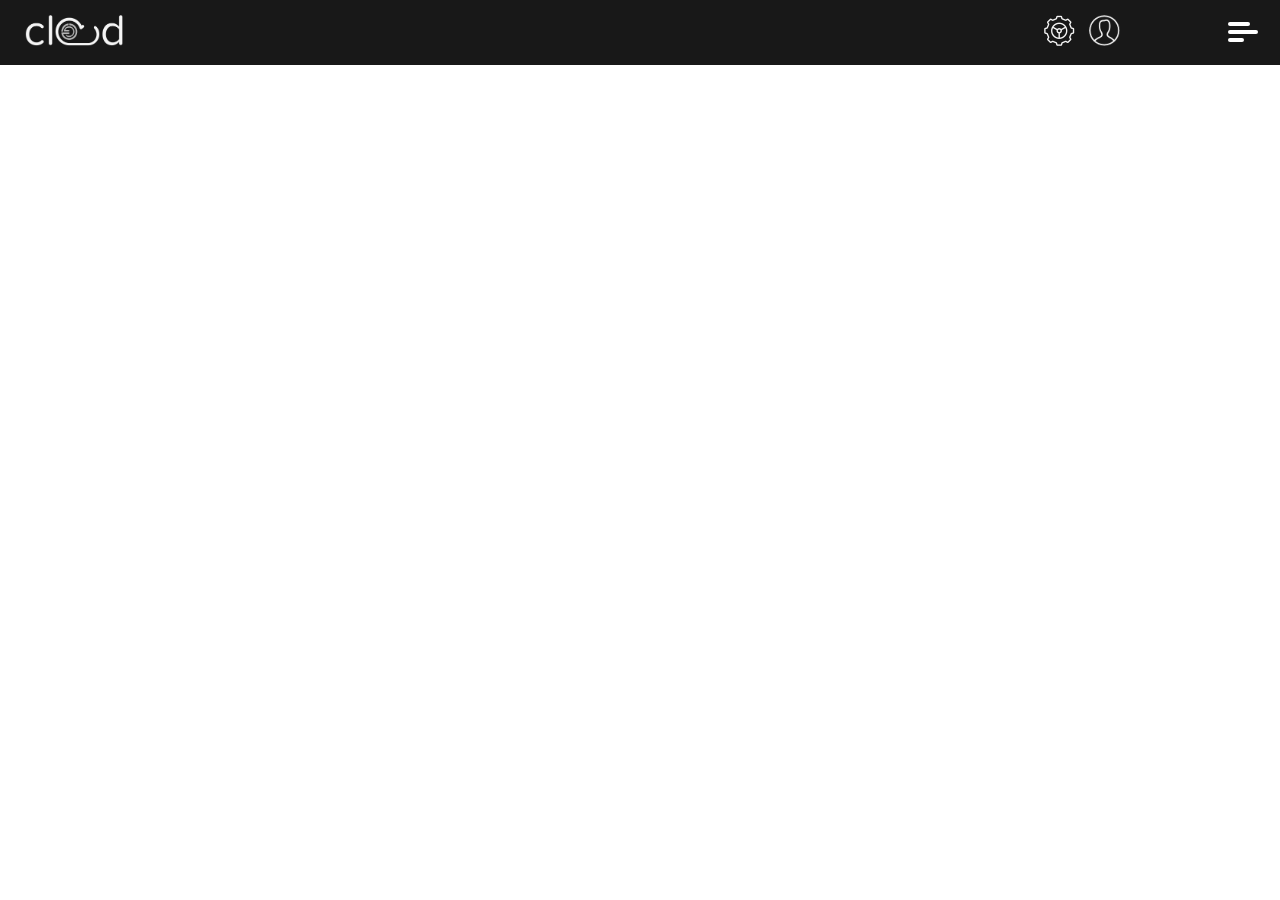
==== frame.html @ 6356fe41 "login page and skeleton css" ====
<!DOCTYPE html>
<html lang="en">
<head>
    <!-- Base elements -->
    <meta charset="utf-8" />
    <meta name="description" content="" />
    <meta name="application-name" content="Goverlan Cloud" />
    <meta http-equiv="X-UA-Compatible" content="IE=edge">
    <!-- Responsive -->
    <meta name="viewport" content="width=device-width, initial-scale=1" />
    <!-- Favicon -->
    <link rel="icon" type="image/png" href="img/favicon.png" />
    <!-- Font family -->
    <link rel="stylesheet" type="text/css" href="//fonts.googleapis.com/css?family=Raleway:400,300,600" />
    <!-- Stylesheets -->
    <link rel="stylesheet" type="text/css" href="css/normalize.css" />
    <link rel="stylesheet" type="text/css" href="css/skeleton.css" />
    <link rel="stylesheet" type="text/css" href="css/custom.css" />
    <!-- jQuery -->
    <script type="text/javascript" src="//ajax.googleapis.com/ajax/libs/jquery/2.1.1/jquery.min.js"></script>
</head>
<body>
    <!--Navigation-->
    <div class="navigation">
        <nav class="container">
            <div class="row">
                <div class="nine columns left">
                    <a class="navbar-brand" href="#"><img src="img/cloud.png" height="31" alt="cloud" /></a>
                </div>
                <div class="three columns right">
                    <ul>
                        <li><a href="#"><img src="img/settings.png" height="31" alt="settings" /></a></li>
                        <li><a href="#"><img src="img/avatar.png" height="31" alt="user" /></a></li>
                    </ul>
                </div>
                <div class="menu">
                    <div class="menu-hamburger"></div>
                </div>
            </div>
        </nav>
    </div>
    <!-- Sidebar -->
    <div class="sidebar">
        <ul>
            <li><a href="index.html">Dashboard</a></li>
            <li><a href="#">Behavior &amp; Settings</a></li>
            <li><a href="#">Auditing</a></li>
            <li><a href="#">Discovery &amp; Mobile Devices</a></li>
        </ul>
    </div>
    
    <!-- Main Content -->
    <div class="container">
        <!-- PLACE CONTENT HERE -->
    </div>
    
    <script type="text/javascript">
        $(document).ready(function(){
            $('.menu').on('click', function(){
                $('.sidebar').slideToggle();
            });
        });
    </script>
</body>
</html>
---- css/skeleton.css ----
/*
* Skeleton V2.0.4
* Copyright 2014, Dave Gamache
* www.getskeleton.com
* Free to use under the MIT license.
* http://www.opensource.org/licenses/mit-license.php
* 12/29/2014
*/


/* Table of contents
––––––––––––––––––––––––––––––––––––––––––––––––––
- Grid
- Base Styles
- Typography
- Links
- Buttons
- Forms
- Lists
- Code
- Tables
- Spacing
- Utilities
- Clearing
- Media Queries
*/


/* Grid
–––––––––––––––––––––––––––––––––––––––––––––––––– */
.container {
  position: relative;
  width: 100%;
  max-width: 960px;
  margin: 0 auto;
  padding: 0 20px;
  box-sizing: border-box; }
.column,
.columns {
  width: 100%;
  float: left;
  box-sizing: border-box; }

/* For devices larger than 400px */
@media (min-width: 400px) {
  .container {
    width: 85%;
    padding: 0; }
}

/* For devices larger than 550px */
@media (min-width: 550px) {
  .container {
    width: 80%; }
  .column,
  .columns {
    margin-left: 4%; }
  .column:first-child,
  .columns:first-child {
    margin-left: 0; }

  .one.column,
  .one.columns                    { width: 4.66666666667%; }
  .two.columns                    { width: 13.3333333333%; }
  .three.columns                  { width: 22%;            }
  .four.columns                   { width: 30.6666666667%; }
  .five.columns                   { width: 39.3333333333%; }
  .six.columns                    { width: 48%;            }
  .seven.columns                  { width: 56.6666666667%; }
  .eight.columns                  { width: 65.3333333333%; }
  .nine.columns                   { width: 74.0%;          }
  .ten.columns                    { width: 82.6666666667%; }
  .eleven.columns                 { width: 91.3333333333%; }
  .twelve.columns                 { width: 100%; margin-left: 0; }

  .one-third.column               { width: 30.6666666667%; }
  .two-thirds.column              { width: 65.3333333333%; }

  .one-half.column                { width: 48%; }

  /* Offsets */
  .offset-by-one.column,
  .offset-by-one.columns          { margin-left: 8.66666666667%; }
  .offset-by-two.column,
  .offset-by-two.columns          { margin-left: 17.3333333333%; }
  .offset-by-three.column,
  .offset-by-three.columns        { margin-left: 26%;            }
  .offset-by-four.column,
  .offset-by-four.columns         { margin-left: 34.6666666667%; }
  .offset-by-five.column,
  .offset-by-five.columns         { margin-left: 43.3333333333%; }
  .offset-by-six.column,
  .offset-by-six.columns          { margin-left: 52%;            }
  .offset-by-seven.column,
  .offset-by-seven.columns        { margin-left: 60.6666666667%; }
  .offset-by-eight.column,
  .offset-by-eight.columns        { margin-left: 69.3333333333%; }
  .offset-by-nine.column,
  .offset-by-nine.columns         { margin-left: 78.0%;          }
  .offset-by-ten.column,
  .offset-by-ten.columns          { margin-left: 86.6666666667%; }
  .offset-by-eleven.column,
  .offset-by-eleven.columns       { margin-left: 95.3333333333%; }

  .offset-by-one-third.column,
  .offset-by-one-third.columns    { margin-left: 34.6666666667%; }
  .offset-by-two-thirds.column,
  .offset-by-two-thirds.columns   { margin-left: 69.3333333333%; }

  .offset-by-one-half.column,
  .offset-by-one-half.columns     { margin-left: 52%; }

}


/* Base Styles
–––––––––––––––––––––––––––––––––––––––––––––––––– */
/* NOTE
html is set to 62.5% so that all the REM measurements throughout Skeleton
are based on 10px sizing. So basically 1.5rem = 15px :) */
html {
  font-size: 62.5%; }
body {
  font-size: 1.5em; /* currently ems cause chrome bug misinterpreting rems on body element */
  line-height: 1.6;
  font-weight: 400;
  font-family: "Raleway", "HelveticaNeue", "Helvetica Neue", Helvetica, Arial, sans-serif;
  color: #222; }


/* Typography
–––––––––––––––––––––––––––––––––––––––––––––––––– */
h1, h2, h3, h4, h5, h6 {
  margin-top: 0;
  margin-bottom: 2rem;
  font-weight: 300; }
h1 { font-size: 4.0rem; line-height: 1.2;  letter-spacing: -.1rem;}
h2 { font-size: 3.6rem; line-height: 1.25; letter-spacing: -.1rem; }
h3 { font-size: 3.0rem; line-height: 1.3;  letter-spacing: -.1rem; }
h4 { font-size: 2.4rem; line-height: 1.35; letter-spacing: -.08rem; }
h5 { font-size: 1.8rem; line-height: 1.5;  letter-spacing: -.05rem; }
h6 { font-size: 1.5rem; line-height: 1.6;  letter-spacing: 0; }

/* Larger than phablet */
@media (min-width: 550px) {
  h1 { font-size: 5.0rem; }
  h2 { font-size: 4.2rem; }
  h3 { font-size: 3.6rem; }
  h4 { font-size: 3.0rem; }
  h5 { font-size: 2.4rem; }
  h6 { font-size: 1.5rem; }
}

p {
  margin-top: 0; }


/* Links
–––––––––––––––––––––––––––––––––––––––––––––––––– */
a {
  color: #1EAEDB; }
a:hover {
  color: #0FA0CE; }


/* Buttons
–––––––––––––––––––––––––––––––––––––––––––––––––– */
.button,
button,
input[type="submit"],
input[type="reset"],
input[type="button"] {
  display: inline-block;
  height: 38px;
  padding: 0 30px;
  color: #555;
  text-align: center;
  font-size: 11px;
  font-weight: 600;
  line-height: 38px;
  letter-spacing: .1rem;
  text-transform: uppercase;
  text-decoration: none;
  white-space: nowrap;
  background-color: transparent;
  border-radius: 4px;
  border: 1px solid #bbb;
  cursor: pointer;
  box-sizing: border-box; }
.button:hover,
button:hover,
input[type="submit"]:hover,
input[type="reset"]:hover,
input[type="button"]:hover,
.button:focus,
button:focus,
input[type="submit"]:focus,
input[type="reset"]:focus,
input[type="button"]:focus {
  color: #333;
  border-color: #888;
  outline: 0; }
.button.button-primary,
button.button-primary,
input[type="submit"].button-primary,
input[type="reset"].button-primary,
input[type="button"].button-primary {
  color: #FFF;
  background-color: #333;
  border-color: #333; }
.button.button-primary:hover,
button.button-primary:hover,
input[type="submit"].button-primary:hover,
input[type="reset"].button-primary:hover,
input[type="button"].button-primary:hover,
.button.button-primary:focus,
button.button-primary:focus,
input[type="submit"].button-primary:focus,
input[type="reset"].button-primary:focus,
input[type="button"].button-primary:focus {
  color: #333;
  background-color: #fff;
  border-color: #333; }


/* Forms
–––––––––––––––––––––––––––––––––––––––––––––––––– */
input[type="email"],
input[type="number"],
input[type="search"],
input[type="text"],
input[type="tel"],
input[type="url"],
input[type="password"],
textarea,
select {
  height: 38px;
  padding: 6px 10px; /* The 6px vertically centers text on FF, ignored by Webkit */
  background-color: #fff;
  border: 1px solid #D1D1D1;
  border-radius: 4px;
  box-shadow: none;
  box-sizing: border-box; }
/* Removes awkward default styles on some inputs for iOS */
input[type="email"],
input[type="number"],
input[type="search"],
input[type="text"],
input[type="tel"],
input[type="url"],
input[type="password"],
textarea {
  -webkit-appearance: none;
     -moz-appearance: none;
          appearance: none; }
textarea {
  min-height: 65px;
  padding-top: 6px;
  padding-bottom: 6px; }
input[type="email"]:focus,
input[type="number"]:focus,
input[type="search"]:focus,
input[type="text"]:focus,
input[type="tel"]:focus,
input[type="url"]:focus,
input[type="password"]:focus,
textarea:focus,
select:focus {
  border: 1px solid #33C3F0;
  outline: 0; }
label,
legend {
  display: block;
  margin-bottom: .5rem;
  font-weight: 600; }
fieldset {
  padding: 0;
  border-width: 0; }
input[type="checkbox"],
input[type="radio"] {
  display: inline; }
label > .label-body {
  display: inline-block;
  margin-left: .5rem;
  font-weight: normal; }


/* Lists
–––––––––––––––––––––––––––––––––––––––––––––––––– */
ul {
  list-style: circle inside; }
ol {
  list-style: decimal inside; }
ol, ul {
  padding-left: 0;
  margin-top: 0; }
ul ul,
ul ol,
ol ol,
ol ul {
  margin: 1.5rem 0 1.5rem 3rem;
  font-size: 90%; }
li {
  margin-bottom: 1rem; }


/* Code
–––––––––––––––––––––––––––––––––––––––––––––––––– */
code {
  padding: .2rem .5rem;
  margin: 0 .2rem;
  font-size: 90%;
  white-space: nowrap;
  background: #F1F1F1;
  border: 1px solid #E1E1E1;
  border-radius: 4px; }
pre > code {
  display: block;
  padding: 1rem 1.5rem;
  white-space: pre; }


/* Tables
–––––––––––––––––––––––––––––––––––––––––––––––––– */
th,
td {
  padding: 12px 15px;
  text-align: left;
  border-bottom: 1px solid #E1E1E1; }
th:first-child,
td:first-child {
  padding-left: 0; }
th:last-child,
td:last-child {
  padding-right: 0; }


/* Spacing
–––––––––––––––––––––––––––––––––––––––––––––––––– */
button,
.button {
  margin-bottom: 1rem; }
input,
textarea,
select,
fieldset {
  margin-bottom: 1.5rem; }
pre,
blockquote,
dl,
figure,
table,
p,
ul,
ol,
form {
  margin-bottom: 2.5rem; }


/* Utilities
–––––––––––––––––––––––––––––––––––––––––––––––––– */
.u-full-width {
  width: 100%;
  box-sizing: border-box; }
.u-max-full-width {
  max-width: 100%;
  box-sizing: border-box; }
.u-pull-right {
  float: right; }
.u-pull-left {
  float: left; }


/* Misc
–––––––––––––––––––––––––––––––––––––––––––––––––– */
hr {
  margin-top: 3rem;
  margin-bottom: 3.5rem;
  border-width: 0;
  border-top: 1px solid #E1E1E1; }


/* Clearing
–––––––––––––––––––––––––––––––––––––––––––––––––– */

/* Self Clearing Goodness */
.container:after,
.row:after,
.u-cf {
  content: "";
  display: table;
  clear: both; }


/* Media Queries
–––––––––––––––––––––––––––––––––––––––––––––––––– */
/*
Note: The best way to structure the use of media queries is to create the queries
near the relevant code. For example, if you wanted to change the styles for buttons
on small devices, paste the mobile query code up in the buttons section and style it
there.
*/


/* Larger than mobile */
@media (min-width: 400px) {}

/* Larger than phablet (also point when grid becomes active) */
@media (min-width: 550px) {}

/* Larger than tablet */
@media (min-width: 750px) {}

/* Larger than desktop */
@media (min-width: 1000px) {}

/* Larger than Desktop HD */
@media (min-width: 1200px) {}
---- css/custom.css ----
.margin-top-10 {
  margin-top: 10px; }

.margin-bottom-10 {
  margin-bottom: 10px; }

@media (min-width: 768px) {
  .margin-left-10 {
    margin-left: 10px; }

  .margin-right-10 {
    margin-right: 10px; } }
.margin-top-15 {
  margin-top: 15px; }

.margin-bottom-15 {
  margin-bottom: 15px; }

@media (min-width: 768px) {
  .margin-left-15 {
    margin-left: 15px; }

  .margin-right-15 {
    margin-right: 15px; } }
.margin-top-20 {
  margin-top: 20px; }

.margin-bottom-20 {
  margin-bottom: 20px; }

@media (min-width: 768px) {
  .margin-left-20 {
    margin-left: 20px; }

  .margin-right-20 {
    margin-right: 20px; } }
.margin-top-25 {
  margin-top: 25px; }

.margin-bottom-25 {
  margin-bottom: 25px; }

@media (min-width: 768px) {
  .margin-left-25 {
    margin-left: 25px; }

  .margin-right-25 {
    margin-right: 25px; } }
.margin-top-50 {
  margin-top: 50px; }

.margin-bottom-50 {
  margin-bottom: 50px; }

@media (min-width: 768px) {
  .margin-left-50 {
    margin-left: 50px; }

  .margin-right-50 {
    margin-right: 50px; } }
.margin-top-75 {
  margin-top: 75px; }

.margin-bottom-75 {
  margin-bottom: 75px; }

@media (min-width: 768px) {
  .margin-left-75 {
    margin-left: 75px; }

  .margin-right-75 {
    margin-right: 75px; } }
.margin-top-100 {
  margin-top: 100px; }

.margin-bottom-100 {
  margin-bottom: 100px; }

@media (min-width: 768px) {
  .margin-left-100 {
    margin-left: 100px; }

  .margin-right-100 {
    margin-right: 100px; } }
.margin-top-125 {
  margin-top: 125px; }

.margin-bottom-125 {
  margin-bottom: 125px; }

@media (min-width: 768px) {
  .margin-left-125 {
    margin-left: 125px; }

  .margin-right-125 {
    margin-right: 125px; } }
.margin-top-150 {
  margin-top: 150px; }

.margin-bottom-150 {
  margin-bottom: 150px; }

@media (min-width: 768px) {
  .margin-left-150 {
    margin-left: 150px; }

  .margin-right-150 {
    margin-right: 150px; } }
.center {
  margin-left: auto;
  margin-right: auto;
  text-align: center; }

.right {
  float: right;
  text-align: right; }

.left {
  float: left;
  text-align: left; }

.bootstrap-sidebar {
  background-color: #ccc;
  display: block;
  height: 100%;
  padding-left: 0px;
  padding-right: 10px;
  position: fixed;
  left: 0;
  top: 60px; }
  .bootstrap-sidebar li:first-of-type {
    padding-top: 25px; }
  .bootstrap-sidebar li {
    list-style-type: none;
    margin-bottom: 25px; }
    .bootstrap-sidebar li > a {
      color: #333;
      text-decoration: none; }

.btn {
  width: 100%; }

.panel-heading {
  height: 80px; }
  .panel-heading:hover {
    text-decoration: none; }

.navbar-brand {
  position: fixed;
  left: 25px; }

.navigation {
  background-color: #181818;
  height: 50px;
  padding-top: 15px;
  position: fixed;
  top: 0;
  left: 0;
  right: 0; }
  .navigation ul {
    margin-bottom: 0; }
  .navigation li {
    display: inline-block;
    list-style-type: none;
    padding-left: 10px; }
    .navigation li a {
      color: #fff;
      text-decoration: none; }

@media (max-width: 550px) {
  .navigation ul {
    display: none; } }
.menu {
  position: fixed;
  top: 25px;
  right: 1.5em;
  width: 30px;
  height: 24px;
  cursor: pointer;
  z-index: 10; }
  .menu:hover .menu-hamburger:before,
  .menu:hover .menu-hamburger:after {
    width: 30px; }
  .menu.is-active .menu-hamburger {
    background: none; }
  .menu.is-active .menu-hamburger:before,
  .menu.is-active .menu-hamburger:after {
    top: 0;
    width: 30px;
    background: #fff;
    -webkit-transform: rotate(45deg);
    -ms-transform: rotate(45deg);
    transform: rotate(45deg); }
  .menu.is-active .menu-hamburger:after {
    -webkit-transform: rotate(-45deg);
    -ms-transform: rotate(-45deg);
    transform: rotate(-45deg); }
  .menu.is-active .menu-hamburger:hover {
    -webkit-transform: scale(1.2);
    -ms-transform: scale(1.2);
    transform: scale(1.2); }

.menu-hamburger {
  position: relative;
  width: 30px;
  height: 4px;
  margin: 5px 0;
  background: #fff;
  border-radius: 4px;
  transition: all 300ms cubic-bezier(0.68, -0.55, 0.265, 1.55); }
  .menu-hamburger:before, .menu-hamburger:after {
    content: '';
    display: block;
    width: 30px;
    height: 4px;
    background: #fff;
    position: absolute;
    border-radius: 4px;
    transition: all 300ms cubic-bezier(0.68, -0.55, 0.265, 1.55); }
  .menu-hamburger:before {
    top: -8px;
    left: 0;
    width: 22px; }
  .menu-hamburger:after {
    top: 8px;
    width: 16px;
    left: 0; }

.sidebar {
  display: none;
  background-color: #181818;
  height: 100%;
  padding: 0 25px;
  position: fixed;
  left: 0;
  top: 65px; }
  .sidebar li:first-of-type {
    border-top: 1px solid #666;
    padding-top: 25px; }
  .sidebar li {
    list-style-type: none;
    margin-bottom: 25px; }
    .sidebar li > a {
      color: #dcdcdc;
      text-decoration: none; }

.triangle {
  border-style: solid;
  border-width: 15px 0 15px 15px;
  border-color: transparent transparent transparent #333;
  height: 0;
  width: 0;
  position: relative;
  left: 0;
  top: 50px;
  -webkit-transform: rotate(360deg);
  z-index: 99; }

.left-panel {
  background: #333;
  height: 100%;
  padding-top: 500px;
  position: fixed;
  top: 0;
  left: 0;
  width: 25%; }

.login-panel {
  background: linear-gradient(-180deg, #ECE9E6 0%, #FFFFFF 100%);
  height: 100%;
  padding-top: 475px;
  position: fixed;
  left: 25%;
  top: 0;
  width: 75%; }

@media (max-width: 979px) {
  .left-panel img[alt~="goverlan"] {
    display: none; } }
.form-error {
  color: red;
  margin-bottom: 1em; }

/*# sourceMappingURL=custom.css.map */
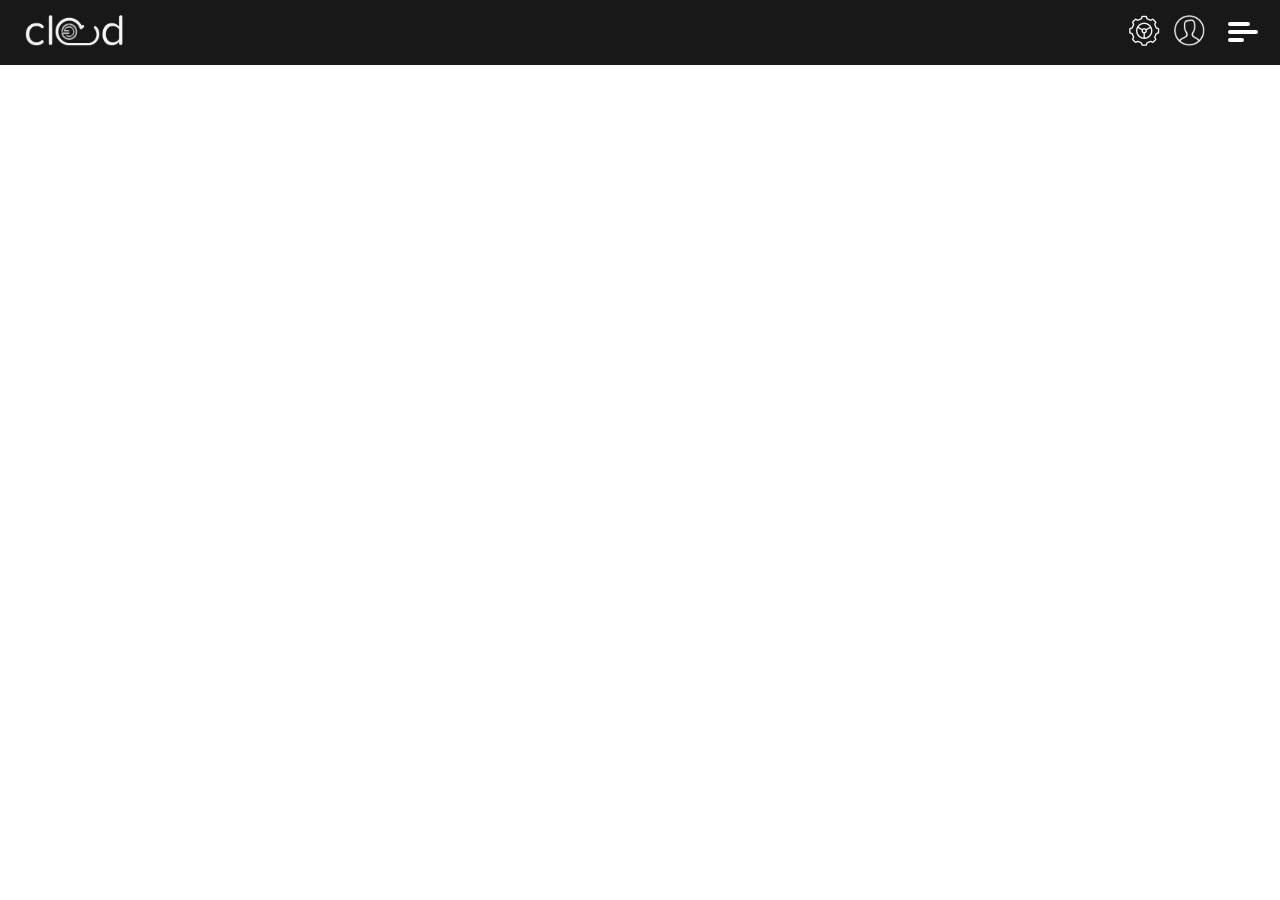
==== commit 88c57a7c: "changed padding to margin to enhance spacing" ====
--- a/frame.html
+++ b/frame.html
@@ -24,15 +24,11 @@
     <div class="navigation">
         <nav class="container">
             <div class="row">
-                <div class="nine columns left">
-                    <a class="navbar-brand" href="#"><img src="img/cloud.png" height="31" alt="cloud" /></a>
-                </div>
-                <div class="three columns right">
-                    <ul>
-                        <li><a href="#"><img src="img/settings.png" height="31" alt="settings" /></a></li>
-                        <li><a href="#"><img src="img/avatar.png" height="31" alt="user" /></a></li>
-                    </ul>
-                </div>
+                <a class="navbar-brand" href="#"><img src="img/cloud.png" height="31" alt="cloud" /></a>
+                <ul class="settings-user">
+                    <li><a href="#"><img src="img/settings.png" height="31" alt="settings" /></a></li>
+                    <li><a href="#"><img src="img/avatar.png" height="31" alt="user" /></a></li>
+                </ul>
                 <div class="menu">
                     <div class="menu-hamburger"></div>
                 </div>
--- a/css/custom.css
+++ b/css/custom.css
@@ -118,6 +118,10 @@
 .left {
   float: left;
   text-align: left; }
+
+.spacer {
+  display: block;
+  padding-top: 75px; }
 
 .bootstrap-sidebar {
   background-color: #ccc;
@@ -148,6 +152,10 @@
 .navbar-brand {
   position: fixed;
   left: 25px; }
+
+.settings-user {
+  position: fixed;
+  right: 75px; }
 
 .navigation {
   background-color: #181818;
@@ -252,15 +260,17 @@
   width: 0;
   position: relative;
   left: 0;
-  top: 50px;
+  top: -200px;
   -webkit-transform: rotate(360deg);
   z-index: 99; }
 
+@media (max-width: 550px) {
+  .triangle {
+    display: none; } }
 .left-panel {
   background: #333;
   height: 100%;
-  padding-top: 500px;
-  position: fixed;
+  position: absolute;
   top: 0;
   left: 0;
   width: 25%; }
@@ -268,8 +278,7 @@
 .login-panel {
   background: linear-gradient(-180deg, #ECE9E6 0%, #FFFFFF 100%);
   height: 100%;
-  padding-top: 475px;
-  position: fixed;
+  position: absolute;
   left: 25%;
   top: 0;
   width: 75%; }
@@ -277,6 +286,9 @@
 @media (max-width: 979px) {
   .left-panel img[alt~="goverlan"] {
     display: none; } }
+@media (max-width: 400px) {
+  .left-panel img[alt~="icon"] {
+    display: none; } }
 .form-error {
   color: red;
   margin-bottom: 1em; }
